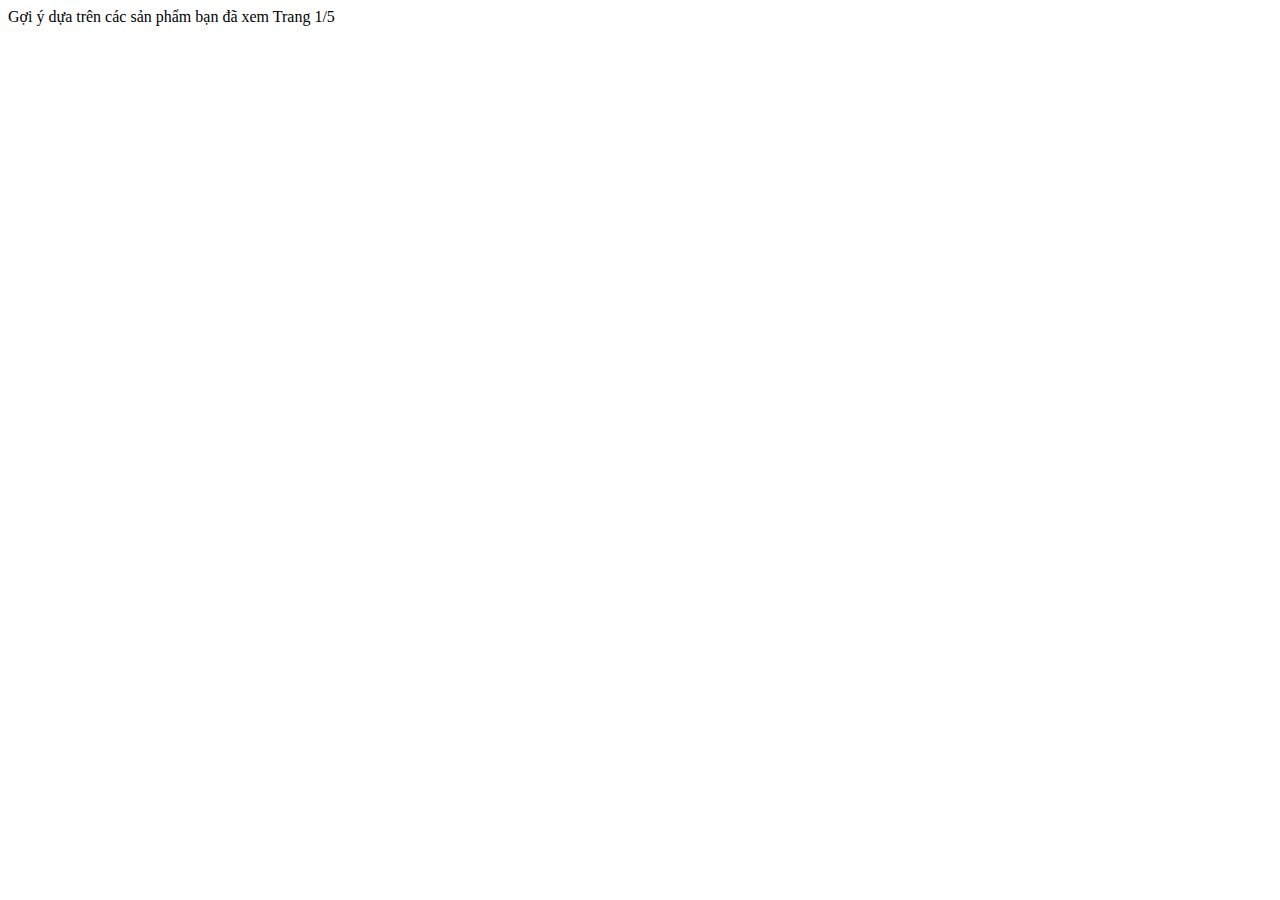
==== asset/js/recommend.html @ 8f731c29 "add code webservice" ====
<!DOCTYPE html>
<html lang="en">
<meta charset="UTF-8">
<title>Recommend item</title>
<link rel="stylesheet" type="text/css" href="asset/css/style-recommend.css" media="all">
<script src="asset/js/jquery.js"></script>
</head>
<body>
<div class="containerrc">
    <div class="sText">
        <span class="text1">Gợi ý dựa trên các sản phẩm bạn đã xem</span>
        <span class="text2">Trang 1/5</span>
    </div>
    <div class="slider_warraper">
        <ul style="width: 6060px; left: 0px" id="image_slider_2" class="image_slider">
            <!--<li>-->
                <!--<div class="sImage">-->
                    <!--<a href="https://plaza.muachung.vn/dien-thoai/d-6596/iphone-4s-8gb-black.html?_sc=mc&amp;_tp=re&amp;_zn=zone2&amp;ss=1&amp;recommendation&amp;utm_campaign=p2&amp;utm_medium=def" title="iPhone 4S 8GB Black"><img src="asset/image/iphone-6-64g-silver.jpg"></a>-->
                <!--</div>-->
                <!--<div class="textTitle">-->
                    <!--<a href="https://plaza.muachung.vn/dien-thoai/d-6596/iphone-4s-8gb-black.html?_sc=mc&amp;_tp=re&amp;_zn=zone2&amp;ss=1&amp;recommendation&amp;utm_campaign=p2&amp;utm_medium=def" title="iPhone 4S 8GB Black">iPhone 4S 8GB Black 1</a>-->
                <!--</div>-->
                <!--<div class="price">-->
                    <!--<span class="newPrice">3.999.000<span>đ</span></span><span class="oldPrice">4.999.000<span>đ</span></span>-->
                <!--</div>-->
            <!--</li>-->
            <!--<li>-->
                <!--<div class="sImage">-->
                    <!--<a href="https://plaza.muachung.vn/dien-thoai/d-6596/iphone-4s-8gb-black.html?_sc=mc&amp;_tp=re&amp;_zn=zone2&amp;ss=1&amp;recommendation&amp;utm_campaign=p2&amp;utm_medium=def" title="iPhone 4S 8GB Black"><img src="asset/image/iphone-6-64g-silver.jpg"></a>-->
                <!--</div>-->
                <!--<div class="textTitle">-->
                    <!--<a href="https://plaza.muachung.vn/dien-thoai/d-6596/iphone-4s-8gb-black.html?_sc=mc&amp;_tp=re&amp;_zn=zone2&amp;ss=1&amp;recommendation&amp;utm_campaign=p2&amp;utm_medium=def" title="iPhone 4S 8GB Black">iPhone 4S 8GB Black 2</a>-->
                <!--</div>-->
                <!--<div class="price">-->
                    <!--<span class="newPrice">3.999.000<span>đ</span></span><span class="oldPrice">4.999.000<span>đ</span></span>-->
                <!--</div>-->
            <!--</li>-->
            <!--<li>-->
                <!--<div class="sImage">-->
                    <!--<a href="https://plaza.muachung.vn/dien-thoai/d-6596/iphone-4s-8gb-black.html?_sc=mc&amp;_tp=re&amp;_zn=zone2&amp;ss=1&amp;recommendation&amp;utm_campaign=p2&amp;utm_medium=def" title="iPhone 4S 8GB Black"><img src="asset/image/iphone-6-64g-silver.jpg"></a>-->
                <!--</div>-->
                <!--<div class="textTitle">-->
                    <!--<a href="https://plaza.muachung.vn/dien-thoai/d-6596/iphone-4s-8gb-black.html?_sc=mc&amp;_tp=re&amp;_zn=zone2&amp;ss=1&amp;recommendation&amp;utm_campaign=p2&amp;utm_medium=def" title="iPhone 4S 8GB Black">iPhone 4S 8GB Black 3</a>-->
                <!--</div>-->
                <!--<div class="price">-->
                    <!--<span class="newPrice">3.999.000<span>đ</span></span><span class="oldPrice">4.999.000<span>đ</span></span>-->
                <!--</div>-->
            <!--</li>-->
            <!--<li>-->
                <!--<div class="sImage">-->
                    <!--<a href="https://plaza.muachung.vn/dien-thoai/d-6596/iphone-4s-8gb-black.html?_sc=mc&amp;_tp=re&amp;_zn=zone2&amp;ss=1&amp;recommendation&amp;utm_campaign=p2&amp;utm_medium=def" title="iPhone 4S 8GB Black"><img src="asset/image/iphone-6-64g-silver.jpg"></a>-->
                <!--</div>-->
                <!--<div class="textTitle">-->
                    <!--<a href="https://plaza.muachung.vn/dien-thoai/d-6596/iphone-4s-8gb-black.html?_sc=mc&amp;_tp=re&amp;_zn=zone2&amp;ss=1&amp;recommendation&amp;utm_campaign=p2&amp;utm_medium=def" title="iPhone 4S 8GB Black">iPhone 4S 8GB Black 4</a>-->
                <!--</div>-->
                <!--<div class="price">-->
                    <!--<span class="newPrice">3.999.000<span>đ</span></span><span class="oldPrice">4.999.000<span>đ</span></span>-->
                <!--</div>-->
            <!--</li>-->
            <!--<li>-->
                <!--<div class="sImage">-->
                    <!--<a href="https://plaza.muachung.vn/dien-thoai/d-6596/iphone-4s-8gb-black.html?_sc=mc&amp;_tp=re&amp;_zn=zone2&amp;ss=1&amp;recommendation&amp;utm_campaign=p2&amp;utm_medium=def" title="iPhone 4S 8GB Black"><img src="asset/image/iphone-6-64g-silver.jpg"></a>-->
                <!--</div>-->
                <!--<div class="textTitle">-->
                    <!--<a href="https://plaza.muachung.vn/dien-thoai/d-6596/iphone-4s-8gb-black.html?_sc=mc&amp;_tp=re&amp;_zn=zone2&amp;ss=1&amp;recommendation&amp;utm_campaign=p2&amp;utm_medium=def" title="iPhone 4S 8GB Black">iPhone 4S 8GB Black 5</a>-->
                <!--</div>-->
                <!--<div class="price">-->
                    <!--<span class="newPrice">3.999.000<span>đ</span></span><span class="oldPrice">4.999.000<span>đ</span></span>-->
                <!--</div>-->
            <!--</li>-->
            <!--<li>-->
                <!--<div class="sImage">-->
                    <!--<a href="https://plaza.muachung.vn/dien-thoai/d-6596/iphone-4s-8gb-black.html?_sc=mc&amp;_tp=re&amp;_zn=zone2&amp;ss=1&amp;recommendation&amp;utm_campaign=p2&amp;utm_medium=def" title="iPhone 4S 8GB Black"><img src="asset/image/iphone-6-64g-silver.jpg"></a>-->
                <!--</div>-->
                <!--<div class="textTitle">-->
                    <!--<a href="https://plaza.muachung.vn/dien-thoai/d-6596/iphone-4s-8gb-black.html?_sc=mc&amp;_tp=re&amp;_zn=zone2&amp;ss=1&amp;recommendation&amp;utm_campaign=p2&amp;utm_medium=def" title="iPhone 4S 8GB Black">iPhone 4S 8GB Black 6</a>-->
                <!--</div>-->
                <!--<div class="price">-->
                    <!--<span class="newPrice">3.999.000<span>đ</span></span><span class="oldPrice">4.999.000<span>đ</span></span>-->
                <!--</div>-->
            <!--</li>-->
            <!--<li>-->
                <!--<div class="sImage">-->
                    <!--<a href="https://plaza.muachung.vn/dien-thoai/d-6596/iphone-4s-8gb-black.html?_sc=mc&amp;_tp=re&amp;_zn=zone2&amp;ss=1&amp;recommendation&amp;utm_campaign=p2&amp;utm_medium=def" title="iPhone 4S 8GB Black"><img src="asset/image/iphone-6-64g-silver.jpg"></a>-->
                <!--</div>-->
                <!--<div class="textTitle">-->
                    <!--<a href="https://plaza.muachung.vn/dien-thoai/d-6596/iphone-4s-8gb-black.html?_sc=mc&amp;_tp=re&amp;_zn=zone2&amp;ss=1&amp;recommendation&amp;utm_campaign=p2&amp;utm_medium=def" title="iPhone 4S 8GB Black">iPhone 4S 8GB Black 7</a>-->
                <!--</div>-->
                <!--<div class="price">-->
                    <!--<span class="newPrice">3.999.000<span>đ</span></span><span class="oldPrice">4.999.000<span>đ</span></span>-->
                <!--</div>-->
            <!--</li>-->
            <!--<li>-->
                <!--<div class="sImage">-->
                    <!--<a href="https://plaza.muachung.vn/dien-thoai/d-6596/iphone-4s-8gb-black.html?_sc=mc&amp;_tp=re&amp;_zn=zone2&amp;ss=1&amp;recommendation&amp;utm_campaign=p2&amp;utm_medium=def" title="iPhone 4S 8GB Black"><img src="asset/image/iphone-6-64g-silver.jpg"></a>-->
                <!--</div>-->
                <!--<div class="textTitle">-->
                    <!--<a href="https://plaza.muachung.vn/dien-thoai/d-6596/iphone-4s-8gb-black.html?_sc=mc&amp;_tp=re&amp;_zn=zone2&amp;ss=1&amp;recommendation&amp;utm_campaign=p2&amp;utm_medium=def" title="iPhone 4S 8GB Black">iPhone 4S 8GB Black 8</a>-->
                <!--</div>-->
                <!--<div class="price">-->
                    <!--<span class="newPrice">3.999.000<span>đ</span></span><span class="oldPrice">4.999.000<span>đ</span></span>-->
                <!--</div>-->
            <!--</li>-->
            <!--<li>-->
                <!--<div class="sImage">-->
                    <!--<a href="https://plaza.muachung.vn/dien-thoai/d-6596/iphone-4s-8gb-black.html?_sc=mc&amp;_tp=re&amp;_zn=zone2&amp;ss=1&amp;recommendation&amp;utm_campaign=p2&amp;utm_medium=def" title="iPhone 4S 8GB Black"><img src="asset/image/iphone-6-64g-silver.jpg"></a>-->
                <!--</div>-->
                <!--<div class="textTitle">-->
                    <!--<a href="https://plaza.muachung.vn/dien-thoai/d-6596/iphone-4s-8gb-black.html?_sc=mc&amp;_tp=re&amp;_zn=zone2&amp;ss=1&amp;recommendation&amp;utm_campaign=p2&amp;utm_medium=def" title="iPhone 4S 8GB Black">iPhone 4S 8GB Black 9</a>-->
                <!--</div>-->
                <!--<div class="price">-->
                    <!--<span class="newPrice">3.999.000<span>đ</span></span><span class="oldPrice">4.999.000<span>đ</span></span>-->
                <!--</div>-->
            <!--</li>-->
            <!--<li>-->
                <!--<div class="sImage">-->
                    <!--<a href="https://plaza.muachung.vn/dien-thoai/d-6596/iphone-4s-8gb-black.html?_sc=mc&amp;_tp=re&amp;_zn=zone2&amp;ss=1&amp;recommendation&amp;utm_campaign=p2&amp;utm_medium=def" title="iPhone 4S 8GB Black"><img src="https://static10.zamba.vn/thumb_wl/150/i:plaza/product/product/-0-4228-96275/hop-dung-o-cung-hdd-box-2-5-orico-2588us3-hang-chinh-hang.jpg"></a>-->
                <!--</div>-->
                <!--<div class="textTitle">-->
                    <!--<a href="https://plaza.muachung.vn/dien-thoai/d-6596/iphone-4s-8gb-black.html?_sc=mc&amp;_tp=re&amp;_zn=zone2&amp;ss=1&amp;recommendation&amp;utm_campaign=p2&amp;utm_medium=def" title="iPhone 4S 8GB Black">iPhone 4S 8GB Black 10</a>-->
                <!--</div>-->
                <!--<div class="price">-->
                    <!--<span class="newPrice">3.999.000<span>đ</span></span><span class="oldPrice">4.999.000<span>đ</span></span>-->
                <!--</div>-->
            <!--</li>-->
        </ul>
    </div>
    <a id="prevrc_2" class="sButton prev" href="javascript:void(0)"></a>
    <a id="nextrc_2" class="sButton next" href="javascript:void(0)"></a>
    <script>

        $(document).ready(function(){
            var indexOfPage=1;
            $("#prevrc_2").click(function(){
                loadJson();
                var positionSlider = $("#image_slider_2").position().left;
                if (positionSlider != 0) {
                    $("#image_slider_2").animate({left: "+=1030px"}, 600);
                    indexOfPage--;
                    $(".text2").text("Trang " + indexOfPage + "/5");
                }
            });

            $("#nextrc_2").click(function(){
                var positionSlider = $("#image_slider_2").position().left;
                if (positionSlider == -1030*4) {
                    $("#image_slider_2").animate({left: "0px"}, 600);
                    indexOfPage=1;
                    $(".text2").text("Trang " + indexOfPage + "/5");
                }else {
                    $("#image_slider_2").animate({left: "-=1030px"}, 600);
                    indexOfPage++;
                    $(".text2").text("Trang " + indexOfPage + "/5");
                }
            });
        });



        function loadJson() {
            var xmlhttp = new XMLHttpRequest();
            xmlhttp.onreadystatechange = function() {
                if (xmlhttp.readyState == 4 && xmlhttp.status == 200) {
//                    var textResponse = '{"products":[{  "itemId": 6596,  "catId": 44,  "url": "https://plaza.muachung.vn/dien-thoai/d-6596/iphone-4s-8gb-black.html?_sc=mc&_tp=re&_zn=zone2&ss=1",  "title": "iPhone 4S 8GB Black",  "productName": "iPhone,Black",  "provinceId": [0],  "imgUrl": "https://static10.zamba.vn/thumb_wl/150/i:plaza/product/product/-0-iphone4-50879/iphone-4s-8gb-black.jpg",  "price": "4.999.000",  "discountPrice": "0",  "sellPrice": "3.999.000",  "orderNum": 65}, {  "itemId": 4229,  "catId": 5,  "url": "https://plaza.muachung.vn/phu-kien-cong-nghe/d-4229/hop-dung-o-cung-hdd-box-2-5-orico-2599us3-hang-chinh-hang.html?_sc=mc&_tp=re&_zn=zone2&ss=1",  "title": "Hộp đựng ổ cứng (HDD Box) 2.5\'\' Orico 2599US3 - Hàng chính hãng",  "productName": "Hộp đựng ổ cứng,ổ cứng HDD Box,Orico,Hàng chính hãng",  "provinceId": [22],  "imgUrl": "https://static10.zamba.vn/thumb_wl/150/i:plaza/product/product/-0-4229-78046/hop-dung-o-cung-hdd-box-2-5-orico-2599us3-hang-chinh-hang.jpg",  "price": "250.000",  "discountPrice": "50.400",  "sellPrice": "180.000",  "orderNum": 24}, {  "itemId": 2663,  "catId": 111,  "url": "https://plaza.muachung.vn/do-the-thao-mac-nha/d-2663/ao-the-thao-nu-women-s-ulight-training-original-a068.html?_sc=mc&_tp=re&_zn=zone2&ss=1",  "title": "Áo thể thao nữ Women s Ulight Training Original A068    ",  "productName": "Áo thể thao,thao,s,Original",  "provinceId": [0],  "imgUrl": "https://static5.zamba.vn/thumb_wl/150/i:nemo/2015/05/11/817563/1431314187219256342/ao-the-thao-nu-women-s-ulight-training-original-a068.png",  "price": "139.000",  "discountPrice": "0",  "sellPrice": "139.000",  "orderNum": 16}, {  "itemId": 4232,  "catId": 5,  "url": "https://plaza.muachung.vn/phu-kien-cong-nghe/d-4232/sac-du-phong-remax-colorfull-10-000mah.html?_sc=mc&_tp=re&_zn=zone2&ss=1",  "title": "Sạc dự phòng  Remax colorfull 10.000mAh",  "productName": "Sạc dự phòng,phòng Remax",  "provinceId": [22],  "imgUrl": "https://static10.zamba.vn/thumb_wl/150/i:plaza/product/product/-0-2-80859/sac-du-phong-remax-colorfull-10-000mah.png",  "price": "900.000",  "discountPrice": "100.000",  "sellPrice": "800.000",  "orderNum": 9}, {  "itemId": 4702,  "catId": 5,  "url": "https://plaza.muachung.vn/phu-kien-cong-nghe/d-4702/cu-sac-2-cong-1a-2-4a-chinh-hang-remax-hong-kong.html?_sc=mc&_tp=re&_zn=zone2&ss=1",  "title": "Củ sạc 2 cổng 1A - 2.4A chính hãng Remax Hồng Kông",  "productName": "Củ sạc 2 cổng,chính hãng Remax Hồng",  "provinceId": [22],  "imgUrl": "https://static10.zamba.vn/thumb_wl/150/i:plaza/product/product/-0-4702-37132/cu-sac-2-cong-1a-2-4a-chinh-hang-remax-hong-kong.jpg",  "price": "300.000",  "discountPrice": "0",  "sellPrice": "300.000",  "orderNum": 9}, {  "itemId": 4224,  "catId": 171,  "url": "https://plaza.muachung.vn/thuc-pham-va-dung-cu-an-uong/d-4224/ca-tap-uong-dr-brown-s-cho-tre-tu-6-9-thang-tuoi-170ml.html?_sc=mc&_tp=re&_zn=zone2&ss=1",  "title": "Ca tập uống Dr.Brown\'s cho trẻ từ 6 - 9 tháng tuổi 170ml",  "productName": "Ca tập uống,uống,từ,tuổi",  "provinceId": [22],  "imgUrl": "https://static10.zamba.vn/thumb_wl/150/i:plaza/product/product/-0-4711-85887/ca-tap-uong-dr-brown-s-cho-tre-tu-6-9-thang-tuoi-170ml.jpg",  "price": "265.000",  "discountPrice": "14.000",  "sellPrice": "251.000",  "orderNum": 8}, {  "itemId": 4228,  "catId": 5,  "url": "https://plaza.muachung.vn/phu-kien-cong-nghe/d-4228/hop-dung-o-cung-hdd-box-2-5-orico-2588us3-hang-chinh-hang.html?_sc=mc&_tp=re&_zn=zone2&ss=1",  "title": "Hộp đựng ổ cứng (HDD Box) 2.5\'\' Orico 2588US3 - Hàng chính hãng",  "productName": "Hộp đựng ổ cứng,ổ cứng HDD Box,Orico,Hàng chính hãng",  "provinceId": [22],  "imgUrl": "https://static10.zamba.vn/thumb_wl/150/i:plaza/product/product/-0-4228-96275/hop-dung-o-cung-hdd-box-2-5-orico-2588us3-hang-chinh-hang.jpg",  "price": "320.000",  "discountPrice": "63.450",  "sellPrice": "235.000",  "orderNum": 7}, {  "itemId": 5991,  "catId": 44,  "url": "https://plaza.muachung.vn/dien-thoai/d-5991/apple-iphone-6-plus-16gb-gold.html?_sc=mc&_tp=re&_zn=zone2&ss=1",  "title": "Apple iPhone 6 Plus 16GB Gold",  "productName": "Apple iPhone 6 Plus,Gold",  "provinceId": [22, 29],  "imgUrl": "https://static10.zamba.vn/thumb_wl/150/i:plaza/product/product/-0-dien-thoai-iphone-6-plus-16gb-gold-38691/apple-iphone-6-plus-16gb-gold.jpg",  "price": "18.999.000",  "discountPrice": "1.009.000",  "sellPrice": "16.690.000",  "orderNum": 6}, {  "itemId": 4231,  "catId": 5,  "url": "https://plaza.muachung.vn/phu-kien-cong-nghe/d-4231/thiet-bi-cam-o-cung-docking-orico-6619us3-chuan-usb-3-0-truyen-du-lieu-nhanh.html?_sc=mc&_tp=re&_zn=zone2&ss=1",  "title": "Thiết bị cắm ổ cứng (Docking) ORICO 6619US3 - Chuẩn USB 3.0, truyền dữ liệu nhanh",  "productName": "Thiết bị cắm,cắm ổ cứng Docking ORICO,Chuẩn USB,truyền dữ liệu,liệu nhanh",  "provinceId": [22],  "imgUrl": "https://static10.zamba.vn/thumb_wl/150/i:plaza/product/product/-0-1-28518/thiet-bi-cam-o-cung-docking-orico-6619us3-chuan-usb-3-0-truyen-du-lieu-nhanh.jpg",  "price": "620.000",  "discountPrice": "95.950",  "sellPrice": "505.000",  "orderNum": 5}, {  "itemId": 4240,  "catId": 93,  "url": "https://plaza.muachung.vn/sua-do-ngot/d-4240/sua-bot-celia-expert-2-400-gr-cho-tre-tu-6-12-thang-tuoi.html?_sc=mc&_tp=re&_zn=zone2&ss=1",  "title": "Sữa bột Celia® EXPERT 2 (400 gr) cho trẻ từ 6 - 12 tháng tuổi",  "productName": "Sữa bột,gr,từ,tuổi",  "provinceId": [22],  "imgUrl": "https://static10.zamba.vn/thumb_wl/150/i:plaza/product/product/-0-1-29892/sua-bot-celia-expert-2-400-gr-cho-tre-tu-6-12-thang-tuoi.jpg",  "price": "199.000",  "discountPrice": "0",  "sellPrice": "199.000",  "orderNum": 5}, {  "itemId": 6059,  "catId": 44,  "url": "https://plaza.muachung.vn/dien-thoai/d-6059/lumia-830-white.html?_sc=mc&_tp=re&_zn=zone2&ss=1",  "title": "Lumia 830 White",  "productName": "Lumia,White",  "provinceId": [22, 29],  "imgUrl": "https://static10.zamba.vn/thumb_wl/150/i:plaza/product/product/-0-cellulare-smartphone-nokia-lumia-830-bianco-tim-white-windows-phone-8-1-wi-93730/lumia-830-white.jpg",  "price": "7.999.000",  "discountPrice": "0",  "sellPrice": "7.999.000",  "orderNum": 5}, {  "itemId": 4234,  "catId": 5,  "url": "https://plaza.muachung.vn/phu-kien-cong-nghe/d-4234/cap-sac-remax-danh-cho-iphone-5-6-ipad.html?_sc=mc&_tp=re&_zn=zone2&ss=1",  "title": "Cáp sạc Remax dành cho iPhone 5/6/iPad",  "productName": "Cáp sạc Remax dành,iPhone",  "provinceId": [22],  "imgUrl": "https://static10.zamba.vn/thumb_wl/150/i:plaza/product/product/-0-4234-64518/cap-sac-remax-danh-cho-iphone-5-6-ipad.jpg",  "price": "200.000",  "discountPrice": "0",  "sellPrice": "200.000",  "orderNum": 4}, {  "itemId": 4244,  "catId": 93,  "url": "https://plaza.muachung.vn/sua-do-ngot/d-4244/bot-an-dam-tieu-hoa-celia-200gr.html?_sc=mc&_tp=re&_zn=zone2&ss=1",  "title": "Bột ăn dặm tiêu hóa Celia 200gr",  "productName": "Bột ăn dặm tiêu hóa Celia",  "provinceId": [22],  "imgUrl": "https://static10.zamba.vn/thumb_wl/150/i:plaza/product/product/-0-4244-62446/bot-an-dam-tieu-hoa-celia-200gr.jpg",  "price": "85.000",  "discountPrice": "0",  "sellPrice": "85.000",  "orderNum": 3}]}';

                    var lstJson = JSON.parse(xmlhttp.responseText);
                   showData(lstJson);
                }
            };
            xmlhttp.open("GET", "http://localhost:6677/json", true);
            xmlhttp.send();
        }

        function showData(lstJson) {
//            var textResponse = '{"products":[{  "itemId": 6596,  "catId": 44,  "url": "https://plaza.muachung.vn/dien-thoai/d-6596/iphone-4s-8gb-black.html?_sc=mc&_tp=re&_zn=zone2&ss=1",  "title": "iPhone 4S 8GB Black",  "productName": "iPhone,Black",  "provinceId": [0],  "imgUrl": "https://static10.zamba.vn/thumb_wl/150/i:plaza/product/product/-0-iphone4-50879/iphone-4s-8gb-black.jpg",  "price": "4.999.000",  "discountPrice": "0",  "sellPrice": "3.999.000",  "orderNum": 65}, {  "itemId": 4229,  "catId": 5,  "url": "https://plaza.muachung.vn/phu-kien-cong-nghe/d-4229/hop-dung-o-cung-hdd-box-2-5-orico-2599us3-hang-chinh-hang.html?_sc=mc&_tp=re&_zn=zone2&ss=1",  "title": "Hộp đựng ổ cứng (HDD Box) 2.5\'\' Orico 2599US3 - Hàng chính hãng",  "productName": "Hộp đựng ổ cứng,ổ cứng HDD Box,Orico,Hàng chính hãng",  "provinceId": [22],  "imgUrl": "https://static10.zamba.vn/thumb_wl/150/i:plaza/product/product/-0-4229-78046/hop-dung-o-cung-hdd-box-2-5-orico-2599us3-hang-chinh-hang.jpg",  "price": "250.000",  "discountPrice": "50.400",  "sellPrice": "180.000",  "orderNum": 24}, {  "itemId": 2663,  "catId": 111,  "url": "https://plaza.muachung.vn/do-the-thao-mac-nha/d-2663/ao-the-thao-nu-women-s-ulight-training-original-a068.html?_sc=mc&_tp=re&_zn=zone2&ss=1",  "title": "Áo thể thao nữ Women s Ulight Training Original A068    ",  "productName": "Áo thể thao,thao,s,Original",  "provinceId": [0],  "imgUrl": "https://static5.zamba.vn/thumb_wl/150/i:nemo/2015/05/11/817563/1431314187219256342/ao-the-thao-nu-women-s-ulight-training-original-a068.png",  "price": "139.000",  "discountPrice": "0",  "sellPrice": "139.000",  "orderNum": 16}, {  "itemId": 4232,  "catId": 5,  "url": "https://plaza.muachung.vn/phu-kien-cong-nghe/d-4232/sac-du-phong-remax-colorfull-10-000mah.html?_sc=mc&_tp=re&_zn=zone2&ss=1",  "title": "Sạc dự phòng  Remax colorfull 10.000mAh",  "productName": "Sạc dự phòng,phòng Remax",  "provinceId": [22],  "imgUrl": "https://static10.zamba.vn/thumb_wl/150/i:plaza/product/product/-0-2-80859/sac-du-phong-remax-colorfull-10-000mah.png",  "price": "900.000",  "discountPrice": "100.000",  "sellPrice": "800.000",  "orderNum": 9}, {  "itemId": 4702,  "catId": 5,  "url": "https://plaza.muachung.vn/phu-kien-cong-nghe/d-4702/cu-sac-2-cong-1a-2-4a-chinh-hang-remax-hong-kong.html?_sc=mc&_tp=re&_zn=zone2&ss=1",  "title": "Củ sạc 2 cổng 1A - 2.4A chính hãng Remax Hồng Kông",  "productName": "Củ sạc 2 cổng,chính hãng Remax Hồng",  "provinceId": [22],  "imgUrl": "https://static10.zamba.vn/thumb_wl/150/i:plaza/product/product/-0-4702-37132/cu-sac-2-cong-1a-2-4a-chinh-hang-remax-hong-kong.jpg",  "price": "300.000",  "discountPrice": "0",  "sellPrice": "300.000",  "orderNum": 9}, {  "itemId": 4224,  "catId": 171,  "url": "https://plaza.muachung.vn/thuc-pham-va-dung-cu-an-uong/d-4224/ca-tap-uong-dr-brown-s-cho-tre-tu-6-9-thang-tuoi-170ml.html?_sc=mc&_tp=re&_zn=zone2&ss=1",  "title": "Ca tập uống Dr.Brown\'s cho trẻ từ 6 - 9 tháng tuổi 170ml",  "productName": "Ca tập uống,uống,từ,tuổi",  "provinceId": [22],  "imgUrl": "https://static10.zamba.vn/thumb_wl/150/i:plaza/product/product/-0-4711-85887/ca-tap-uong-dr-brown-s-cho-tre-tu-6-9-thang-tuoi-170ml.jpg",  "price": "265.000",  "discountPrice": "14.000",  "sellPrice": "251.000",  "orderNum": 8}, {  "itemId": 4228,  "catId": 5,  "url": "https://plaza.muachung.vn/phu-kien-cong-nghe/d-4228/hop-dung-o-cung-hdd-box-2-5-orico-2588us3-hang-chinh-hang.html?_sc=mc&_tp=re&_zn=zone2&ss=1",  "title": "Hộp đựng ổ cứng (HDD Box) 2.5\'\' Orico 2588US3 - Hàng chính hãng",  "productName": "Hộp đựng ổ cứng,ổ cứng HDD Box,Orico,Hàng chính hãng",  "provinceId": [22],  "imgUrl": "https://static10.zamba.vn/thumb_wl/150/i:plaza/product/product/-0-4228-96275/hop-dung-o-cung-hdd-box-2-5-orico-2588us3-hang-chinh-hang.jpg",  "price": "320.000",  "discountPrice": "63.450",  "sellPrice": "235.000",  "orderNum": 7}, {  "itemId": 5991,  "catId": 44,  "url": "https://plaza.muachung.vn/dien-thoai/d-5991/apple-iphone-6-plus-16gb-gold.html?_sc=mc&_tp=re&_zn=zone2&ss=1",  "title": "Apple iPhone 6 Plus 16GB Gold",  "productName": "Apple iPhone 6 Plus,Gold",  "provinceId": [22, 29],  "imgUrl": "https://static10.zamba.vn/thumb_wl/150/i:plaza/product/product/-0-dien-thoai-iphone-6-plus-16gb-gold-38691/apple-iphone-6-plus-16gb-gold.jpg",  "price": "18.999.000",  "discountPrice": "1.009.000",  "sellPrice": "16.690.000",  "orderNum": 6}, {  "itemId": 4231,  "catId": 5,  "url": "https://plaza.muachung.vn/phu-kien-cong-nghe/d-4231/thiet-bi-cam-o-cung-docking-orico-6619us3-chuan-usb-3-0-truyen-du-lieu-nhanh.html?_sc=mc&_tp=re&_zn=zone2&ss=1",  "title": "Thiết bị cắm ổ cứng (Docking) ORICO 6619US3 - Chuẩn USB 3.0, truyền dữ liệu nhanh",  "productName": "Thiết bị cắm,cắm ổ cứng Docking ORICO,Chuẩn USB,truyền dữ liệu,liệu nhanh",  "provinceId": [22],  "imgUrl": "https://static10.zamba.vn/thumb_wl/150/i:plaza/product/product/-0-1-28518/thiet-bi-cam-o-cung-docking-orico-6619us3-chuan-usb-3-0-truyen-du-lieu-nhanh.jpg",  "price": "620.000",  "discountPrice": "95.950",  "sellPrice": "505.000",  "orderNum": 5}, {  "itemId": 4240,  "catId": 93,  "url": "https://plaza.muachung.vn/sua-do-ngot/d-4240/sua-bot-celia-expert-2-400-gr-cho-tre-tu-6-12-thang-tuoi.html?_sc=mc&_tp=re&_zn=zone2&ss=1",  "title": "Sữa bột Celia® EXPERT 2 (400 gr) cho trẻ từ 6 - 12 tháng tuổi",  "productName": "Sữa bột,gr,từ,tuổi",  "provinceId": [22],  "imgUrl": "https://static10.zamba.vn/thumb_wl/150/i:plaza/product/product/-0-1-29892/sua-bot-celia-expert-2-400-gr-cho-tre-tu-6-12-thang-tuoi.jpg",  "price": "199.000",  "discountPrice": "0",  "sellPrice": "199.000",  "orderNum": 5}, {  "itemId": 6059,  "catId": 44,  "url": "https://plaza.muachung.vn/dien-thoai/d-6059/lumia-830-white.html?_sc=mc&_tp=re&_zn=zone2&ss=1",  "title": "Lumia 830 White",  "productName": "Lumia,White",  "provinceId": [22, 29],  "imgUrl": "https://static10.zamba.vn/thumb_wl/150/i:plaza/product/product/-0-cellulare-smartphone-nokia-lumia-830-bianco-tim-white-windows-phone-8-1-wi-93730/lumia-830-white.jpg",  "price": "7.999.000",  "discountPrice": "0",  "sellPrice": "7.999.000",  "orderNum": 5}, {  "itemId": 4234,  "catId": 5,  "url": "https://plaza.muachung.vn/phu-kien-cong-nghe/d-4234/cap-sac-remax-danh-cho-iphone-5-6-ipad.html?_sc=mc&_tp=re&_zn=zone2&ss=1",  "title": "Cáp sạc Remax dành cho iPhone 5/6/iPad",  "productName": "Cáp sạc Remax dành,iPhone",  "provinceId": [22],  "imgUrl": "https://static10.zamba.vn/thumb_wl/150/i:plaza/product/product/-0-4234-64518/cap-sac-remax-danh-cho-iphone-5-6-ipad.jpg",  "price": "200.000",  "discountPrice": "0",  "sellPrice": "200.000",  "orderNum": 4}, {  "itemId": 4244,  "catId": 93,  "url": "https://plaza.muachung.vn/sua-do-ngot/d-4244/bot-an-dam-tieu-hoa-celia-200gr.html?_sc=mc&_tp=re&_zn=zone2&ss=1",  "title": "Bột ăn dặm tiêu hóa Celia 200gr",  "productName": "Bột ăn dặm tiêu hóa Celia",  "provinceId": [22],  "imgUrl": "https://static10.zamba.vn/thumb_wl/150/i:plaza/product/product/-0-4244-62446/bot-an-dam-tieu-hoa-celia-200gr.jpg",  "price": "85.000",  "discountPrice": "0",  "sellPrice": "85.000",  "orderNum": 3}]}';
//            var lstJson = JSON.parse(textResponse);
            for(var i = 1; i < lstJson.products.length; i++) {
                var text = '<li>' +
                '<div class="sImage">' +
                '<a href="' + lstJson.products[i].url + '" title="' + lstJson.products[i].title + '"><img src="' + lstJson.products[i].imgUrl + '"></a>' +
                '</div>' +
                '<div class="textTitle">' +
                '<a href="' + lstJson.products[i].url + '" title="' + lstJson.products[i].title + '">' +  lstJson.products[i].title + '</a>' +
                '</div>' +
                '<div class="price">' +
                '<span class="newPrice">' + lstJson.products[i].sellPrice + '<span>đ</span></span>' +
                '<span class="oldPrice">' + lstJson.products[i].price + '<span>đ</span></span>' +
                '</div>' +
                '</li>';
                $("#image_slider_2").append(text);
            }
        }

        loadJson();
    </script>
</div>
</body>
</html>
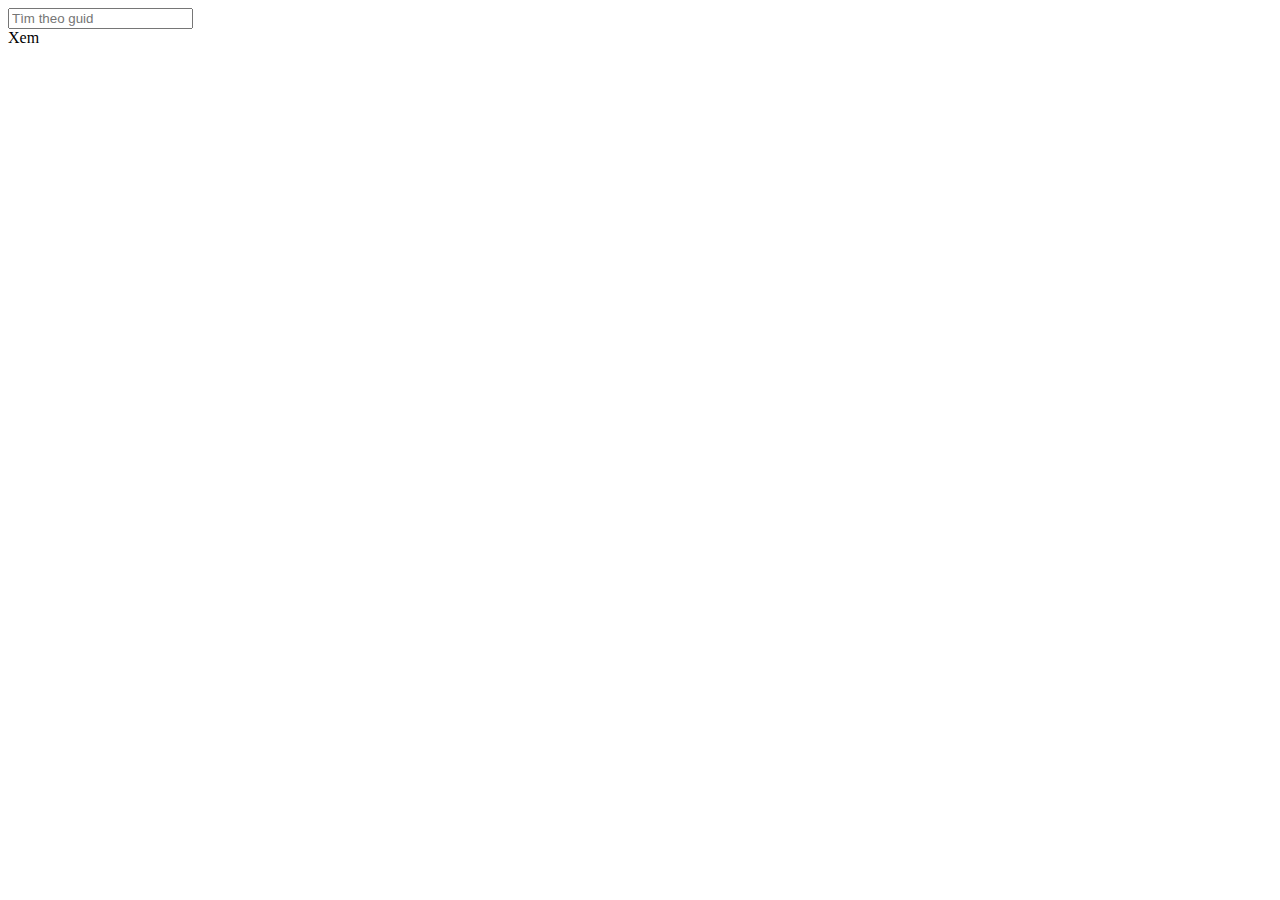
==== commit 4ef653d7: "code client query" ====
--- a/asset/js/recommend.html
+++ b/asset/js/recommend.html
@@ -6,133 +6,83 @@
 <script src="asset/js/jquery.js"></script>
 </head>
 <body>
-<div class="containerrc">
+<div class="container-table">
+    <div class="div-search">
+        <input id="search-top" placeholder="Tìm theo guid" type="text" /> <div class="button" id="search-btn">Xem</div>
+    </div>
+</div>
+<div class="container-table" id="div-history" style="display: none;">
+    <div><h1>Hồ sơ người dùng</h1></div>
+    <table class="table_style_01" style="width: 100%">
+        <tbody id="table-content">
+        <tr>
+            <th class="cent">Chủ đề</th>
+            <th class="cent">Từ khóa</th>
+            <th class="cent">Trọng số</th>
+        </tr>
+        </tbody>
+    </table>
+    <div style="margin-top: 5px;"></div>
+    <div class="button" id="suggest-btn">Xem gợi ý</div>
+</div>
+
+<div class="containerrc" id="box-suggest" style="display: none;">
     <div class="sText">
         <span class="text1">Gợi ý dựa trên các sản phẩm bạn đã xem</span>
         <span class="text2">Trang 1/5</span>
     </div>
     <div class="slider_warraper">
-        <ul style="width: 6060px; left: 0px" id="image_slider_2" class="image_slider">
-            <!--<li>-->
-                <!--<div class="sImage">-->
-                    <!--<a href="https://plaza.muachung.vn/dien-thoai/d-6596/iphone-4s-8gb-black.html?_sc=mc&amp;_tp=re&amp;_zn=zone2&amp;ss=1&amp;recommendation&amp;utm_campaign=p2&amp;utm_medium=def" title="iPhone 4S 8GB Black"><img src="asset/image/iphone-6-64g-silver.jpg"></a>-->
-                <!--</div>-->
-                <!--<div class="textTitle">-->
-                    <!--<a href="https://plaza.muachung.vn/dien-thoai/d-6596/iphone-4s-8gb-black.html?_sc=mc&amp;_tp=re&amp;_zn=zone2&amp;ss=1&amp;recommendation&amp;utm_campaign=p2&amp;utm_medium=def" title="iPhone 4S 8GB Black">iPhone 4S 8GB Black 1</a>-->
-                <!--</div>-->
-                <!--<div class="price">-->
-                    <!--<span class="newPrice">3.999.000<span>đ</span></span><span class="oldPrice">4.999.000<span>đ</span></span>-->
-                <!--</div>-->
-            <!--</li>-->
-            <!--<li>-->
-                <!--<div class="sImage">-->
-                    <!--<a href="https://plaza.muachung.vn/dien-thoai/d-6596/iphone-4s-8gb-black.html?_sc=mc&amp;_tp=re&amp;_zn=zone2&amp;ss=1&amp;recommendation&amp;utm_campaign=p2&amp;utm_medium=def" title="iPhone 4S 8GB Black"><img src="asset/image/iphone-6-64g-silver.jpg"></a>-->
-                <!--</div>-->
-                <!--<div class="textTitle">-->
-                    <!--<a href="https://plaza.muachung.vn/dien-thoai/d-6596/iphone-4s-8gb-black.html?_sc=mc&amp;_tp=re&amp;_zn=zone2&amp;ss=1&amp;recommendation&amp;utm_campaign=p2&amp;utm_medium=def" title="iPhone 4S 8GB Black">iPhone 4S 8GB Black 2</a>-->
-                <!--</div>-->
-                <!--<div class="price">-->
-                    <!--<span class="newPrice">3.999.000<span>đ</span></span><span class="oldPrice">4.999.000<span>đ</span></span>-->
-                <!--</div>-->
-            <!--</li>-->
-            <!--<li>-->
-                <!--<div class="sImage">-->
-                    <!--<a href="https://plaza.muachung.vn/dien-thoai/d-6596/iphone-4s-8gb-black.html?_sc=mc&amp;_tp=re&amp;_zn=zone2&amp;ss=1&amp;recommendation&amp;utm_campaign=p2&amp;utm_medium=def" title="iPhone 4S 8GB Black"><img src="asset/image/iphone-6-64g-silver.jpg"></a>-->
-                <!--</div>-->
-                <!--<div class="textTitle">-->
-                    <!--<a href="https://plaza.muachung.vn/dien-thoai/d-6596/iphone-4s-8gb-black.html?_sc=mc&amp;_tp=re&amp;_zn=zone2&amp;ss=1&amp;recommendation&amp;utm_campaign=p2&amp;utm_medium=def" title="iPhone 4S 8GB Black">iPhone 4S 8GB Black 3</a>-->
-                <!--</div>-->
-                <!--<div class="price">-->
-                    <!--<span class="newPrice">3.999.000<span>đ</span></span><span class="oldPrice">4.999.000<span>đ</span></span>-->
-                <!--</div>-->
-            <!--</li>-->
-            <!--<li>-->
-                <!--<div class="sImage">-->
-                    <!--<a href="https://plaza.muachung.vn/dien-thoai/d-6596/iphone-4s-8gb-black.html?_sc=mc&amp;_tp=re&amp;_zn=zone2&amp;ss=1&amp;recommendation&amp;utm_campaign=p2&amp;utm_medium=def" title="iPhone 4S 8GB Black"><img src="asset/image/iphone-6-64g-silver.jpg"></a>-->
-                <!--</div>-->
-                <!--<div class="textTitle">-->
-                    <!--<a href="https://plaza.muachung.vn/dien-thoai/d-6596/iphone-4s-8gb-black.html?_sc=mc&amp;_tp=re&amp;_zn=zone2&amp;ss=1&amp;recommendation&amp;utm_campaign=p2&amp;utm_medium=def" title="iPhone 4S 8GB Black">iPhone 4S 8GB Black 4</a>-->
-                <!--</div>-->
-                <!--<div class="price">-->
-                    <!--<span class="newPrice">3.999.000<span>đ</span></span><span class="oldPrice">4.999.000<span>đ</span></span>-->
-                <!--</div>-->
-            <!--</li>-->
-            <!--<li>-->
-                <!--<div class="sImage">-->
-                    <!--<a href="https://plaza.muachung.vn/dien-thoai/d-6596/iphone-4s-8gb-black.html?_sc=mc&amp;_tp=re&amp;_zn=zone2&amp;ss=1&amp;recommendation&amp;utm_campaign=p2&amp;utm_medium=def" title="iPhone 4S 8GB Black"><img src="asset/image/iphone-6-64g-silver.jpg"></a>-->
-                <!--</div>-->
-                <!--<div class="textTitle">-->
-                    <!--<a href="https://plaza.muachung.vn/dien-thoai/d-6596/iphone-4s-8gb-black.html?_sc=mc&amp;_tp=re&amp;_zn=zone2&amp;ss=1&amp;recommendation&amp;utm_campaign=p2&amp;utm_medium=def" title="iPhone 4S 8GB Black">iPhone 4S 8GB Black 5</a>-->
-                <!--</div>-->
-                <!--<div class="price">-->
-                    <!--<span class="newPrice">3.999.000<span>đ</span></span><span class="oldPrice">4.999.000<span>đ</span></span>-->
-                <!--</div>-->
-            <!--</li>-->
-            <!--<li>-->
-                <!--<div class="sImage">-->
-                    <!--<a href="https://plaza.muachung.vn/dien-thoai/d-6596/iphone-4s-8gb-black.html?_sc=mc&amp;_tp=re&amp;_zn=zone2&amp;ss=1&amp;recommendation&amp;utm_campaign=p2&amp;utm_medium=def" title="iPhone 4S 8GB Black"><img src="asset/image/iphone-6-64g-silver.jpg"></a>-->
-                <!--</div>-->
-                <!--<div class="textTitle">-->
-                    <!--<a href="https://plaza.muachung.vn/dien-thoai/d-6596/iphone-4s-8gb-black.html?_sc=mc&amp;_tp=re&amp;_zn=zone2&amp;ss=1&amp;recommendation&amp;utm_campaign=p2&amp;utm_medium=def" title="iPhone 4S 8GB Black">iPhone 4S 8GB Black 6</a>-->
-                <!--</div>-->
-                <!--<div class="price">-->
-                    <!--<span class="newPrice">3.999.000<span>đ</span></span><span class="oldPrice">4.999.000<span>đ</span></span>-->
-                <!--</div>-->
-            <!--</li>-->
-            <!--<li>-->
-                <!--<div class="sImage">-->
-                    <!--<a href="https://plaza.muachung.vn/dien-thoai/d-6596/iphone-4s-8gb-black.html?_sc=mc&amp;_tp=re&amp;_zn=zone2&amp;ss=1&amp;recommendation&amp;utm_campaign=p2&amp;utm_medium=def" title="iPhone 4S 8GB Black"><img src="asset/image/iphone-6-64g-silver.jpg"></a>-->
-                <!--</div>-->
-                <!--<div class="textTitle">-->
-                    <!--<a href="https://plaza.muachung.vn/dien-thoai/d-6596/iphone-4s-8gb-black.html?_sc=mc&amp;_tp=re&amp;_zn=zone2&amp;ss=1&amp;recommendation&amp;utm_campaign=p2&amp;utm_medium=def" title="iPhone 4S 8GB Black">iPhone 4S 8GB Black 7</a>-->
-                <!--</div>-->
-                <!--<div class="price">-->
-                    <!--<span class="newPrice">3.999.000<span>đ</span></span><span class="oldPrice">4.999.000<span>đ</span></span>-->
-                <!--</div>-->
-            <!--</li>-->
-            <!--<li>-->
-                <!--<div class="sImage">-->
-                    <!--<a href="https://plaza.muachung.vn/dien-thoai/d-6596/iphone-4s-8gb-black.html?_sc=mc&amp;_tp=re&amp;_zn=zone2&amp;ss=1&amp;recommendation&amp;utm_campaign=p2&amp;utm_medium=def" title="iPhone 4S 8GB Black"><img src="asset/image/iphone-6-64g-silver.jpg"></a>-->
-                <!--</div>-->
-                <!--<div class="textTitle">-->
-                    <!--<a href="https://plaza.muachung.vn/dien-thoai/d-6596/iphone-4s-8gb-black.html?_sc=mc&amp;_tp=re&amp;_zn=zone2&amp;ss=1&amp;recommendation&amp;utm_campaign=p2&amp;utm_medium=def" title="iPhone 4S 8GB Black">iPhone 4S 8GB Black 8</a>-->
-                <!--</div>-->
-                <!--<div class="price">-->
-                    <!--<span class="newPrice">3.999.000<span>đ</span></span><span class="oldPrice">4.999.000<span>đ</span></span>-->
-                <!--</div>-->
-            <!--</li>-->
-            <!--<li>-->
-                <!--<div class="sImage">-->
-                    <!--<a href="https://plaza.muachung.vn/dien-thoai/d-6596/iphone-4s-8gb-black.html?_sc=mc&amp;_tp=re&amp;_zn=zone2&amp;ss=1&amp;recommendation&amp;utm_campaign=p2&amp;utm_medium=def" title="iPhone 4S 8GB Black"><img src="asset/image/iphone-6-64g-silver.jpg"></a>-->
-                <!--</div>-->
-                <!--<div class="textTitle">-->
-                    <!--<a href="https://plaza.muachung.vn/dien-thoai/d-6596/iphone-4s-8gb-black.html?_sc=mc&amp;_tp=re&amp;_zn=zone2&amp;ss=1&amp;recommendation&amp;utm_campaign=p2&amp;utm_medium=def" title="iPhone 4S 8GB Black">iPhone 4S 8GB Black 9</a>-->
-                <!--</div>-->
-                <!--<div class="price">-->
-                    <!--<span class="newPrice">3.999.000<span>đ</span></span><span class="oldPrice">4.999.000<span>đ</span></span>-->
-                <!--</div>-->
-            <!--</li>-->
-            <!--<li>-->
-                <!--<div class="sImage">-->
-                    <!--<a href="https://plaza.muachung.vn/dien-thoai/d-6596/iphone-4s-8gb-black.html?_sc=mc&amp;_tp=re&amp;_zn=zone2&amp;ss=1&amp;recommendation&amp;utm_campaign=p2&amp;utm_medium=def" title="iPhone 4S 8GB Black"><img src="https://static10.zamba.vn/thumb_wl/150/i:plaza/product/product/-0-4228-96275/hop-dung-o-cung-hdd-box-2-5-orico-2588us3-hang-chinh-hang.jpg"></a>-->
-                <!--</div>-->
-                <!--<div class="textTitle">-->
-                    <!--<a href="https://plaza.muachung.vn/dien-thoai/d-6596/iphone-4s-8gb-black.html?_sc=mc&amp;_tp=re&amp;_zn=zone2&amp;ss=1&amp;recommendation&amp;utm_campaign=p2&amp;utm_medium=def" title="iPhone 4S 8GB Black">iPhone 4S 8GB Black 10</a>-->
-                <!--</div>-->
-                <!--<div class="price">-->
-                    <!--<span class="newPrice">3.999.000<span>đ</span></span><span class="oldPrice">4.999.000<span>đ</span></span>-->
-                <!--</div>-->
-            <!--</li>-->
-        </ul>
+        <ul style="width: 6060px; left: 0px" id="image_slider_2" class="image_slider"></ul>
     </div>
     <a id="prevrc_2" class="sButton prev" href="javascript:void(0)"></a>
     <a id="nextrc_2" class="sButton next" href="javascript:void(0)"></a>
     <script>
+        var guid = "";
+
+        function mappingCategory(catId) {
+            switch(Number(catId)) {
+                case 1:
+                    return "Ẩm thực & Nhà hàng";
+                    break;
+                case 2:
+                    return "Thời trang Nữ";
+                    break;
+                case 3:
+                    return "Spa & Làm đẹp";
+                    break;
+                case 4:
+                    return "Mẹ & Bé";
+                    break;
+                case 5:
+                    return "null";
+                    break;
+                case 6:
+                    return "Thực phẩm";
+                    break;
+                case 7:
+                    return "Phụ kiện & Mỹ phẩm";
+                    break;
+                case 8:
+                    return "Thời trang Nam";
+                    break;
+                case 9:
+                    return "Điện tử & Công nghệ";
+                    break;
+                case 10:
+                    return "Nhà bếp";
+                    break;
+                case 11:
+                    return "Đào tạo & Giải trí";
+                    break;
+                case 12:
+                    return "Gia dụng - Nội thất";
+                    break;
+            }
+        }
 
         $(document).ready(function(){
             var indexOfPage=1;
             $("#prevrc_2").click(function(){
-                loadJson();
                 var positionSlider = $("#image_slider_2").position().left;
                 if (positionSlider != 0) {
                     $("#image_slider_2").animate({left: "+=1030px"}, 600);
@@ -153,45 +103,102 @@
                     $(".text2").text("Trang " + indexOfPage + "/5");
                 }
             });
+
+            $('#suggest-btn').click(function(){
+                loadJsonSuggest(guid);
+                $('#box-suggest').css('display','block');
+            });
+
+            $('#search-btn').click(function(){
+                $('#div-history').css('display','none');
+                $('#box-suggest').css('display','none');
+                guid = $('#search-top').val();
+                loadJsonHistory(guid);
+                $('#div-history').css('display','block');
+            });
         });
 
-
-
-        function loadJson() {
+        function loadJsonSuggest(guid) {
+            var link = "http://localhost:6677/json/?guid=" + guid;
             var xmlhttp = new XMLHttpRequest();
             xmlhttp.onreadystatechange = function() {
                 if (xmlhttp.readyState == 4 && xmlhttp.status == 200) {
-//                    var textResponse = '{"products":[{  "itemId": 6596,  "catId": 44,  "url": "https://plaza.muachung.vn/dien-thoai/d-6596/iphone-4s-8gb-black.html?_sc=mc&_tp=re&_zn=zone2&ss=1",  "title": "iPhone 4S 8GB Black",  "productName": "iPhone,Black",  "provinceId": [0],  "imgUrl": "https://static10.zamba.vn/thumb_wl/150/i:plaza/product/product/-0-iphone4-50879/iphone-4s-8gb-black.jpg",  "price": "4.999.000",  "discountPrice": "0",  "sellPrice": "3.999.000",  "orderNum": 65}, {  "itemId": 4229,  "catId": 5,  "url": "https://plaza.muachung.vn/phu-kien-cong-nghe/d-4229/hop-dung-o-cung-hdd-box-2-5-orico-2599us3-hang-chinh-hang.html?_sc=mc&_tp=re&_zn=zone2&ss=1",  "title": "Hộp đựng ổ cứng (HDD Box) 2.5\'\' Orico 2599US3 - Hàng chính hãng",  "productName": "Hộp đựng ổ cứng,ổ cứng HDD Box,Orico,Hàng chính hãng",  "provinceId": [22],  "imgUrl": "https://static10.zamba.vn/thumb_wl/150/i:plaza/product/product/-0-4229-78046/hop-dung-o-cung-hdd-box-2-5-orico-2599us3-hang-chinh-hang.jpg",  "price": "250.000",  "discountPrice": "50.400",  "sellPrice": "180.000",  "orderNum": 24}, {  "itemId": 2663,  "catId": 111,  "url": "https://plaza.muachung.vn/do-the-thao-mac-nha/d-2663/ao-the-thao-nu-women-s-ulight-training-original-a068.html?_sc=mc&_tp=re&_zn=zone2&ss=1",  "title": "Áo thể thao nữ Women s Ulight Training Original A068    ",  "productName": "Áo thể thao,thao,s,Original",  "provinceId": [0],  "imgUrl": "https://static5.zamba.vn/thumb_wl/150/i:nemo/2015/05/11/817563/1431314187219256342/ao-the-thao-nu-women-s-ulight-training-original-a068.png",  "price": "139.000",  "discountPrice": "0",  "sellPrice": "139.000",  "orderNum": 16}, {  "itemId": 4232,  "catId": 5,  "url": "https://plaza.muachung.vn/phu-kien-cong-nghe/d-4232/sac-du-phong-remax-colorfull-10-000mah.html?_sc=mc&_tp=re&_zn=zone2&ss=1",  "title": "Sạc dự phòng  Remax colorfull 10.000mAh",  "productName": "Sạc dự phòng,phòng Remax",  "provinceId": [22],  "imgUrl": "https://static10.zamba.vn/thumb_wl/150/i:plaza/product/product/-0-2-80859/sac-du-phong-remax-colorfull-10-000mah.png",  "price": "900.000",  "discountPrice": "100.000",  "sellPrice": "800.000",  "orderNum": 9}, {  "itemId": 4702,  "catId": 5,  "url": "https://plaza.muachung.vn/phu-kien-cong-nghe/d-4702/cu-sac-2-cong-1a-2-4a-chinh-hang-remax-hong-kong.html?_sc=mc&_tp=re&_zn=zone2&ss=1",  "title": "Củ sạc 2 cổng 1A - 2.4A chính hãng Remax Hồng Kông",  "productName": "Củ sạc 2 cổng,chính hãng Remax Hồng",  "provinceId": [22],  "imgUrl": "https://static10.zamba.vn/thumb_wl/150/i:plaza/product/product/-0-4702-37132/cu-sac-2-cong-1a-2-4a-chinh-hang-remax-hong-kong.jpg",  "price": "300.000",  "discountPrice": "0",  "sellPrice": "300.000",  "orderNum": 9}, {  "itemId": 4224,  "catId": 171,  "url": "https://plaza.muachung.vn/thuc-pham-va-dung-cu-an-uong/d-4224/ca-tap-uong-dr-brown-s-cho-tre-tu-6-9-thang-tuoi-170ml.html?_sc=mc&_tp=re&_zn=zone2&ss=1",  "title": "Ca tập uống Dr.Brown\'s cho trẻ từ 6 - 9 tháng tuổi 170ml",  "productName": "Ca tập uống,uống,từ,tuổi",  "provinceId": [22],  "imgUrl": "https://static10.zamba.vn/thumb_wl/150/i:plaza/product/product/-0-4711-85887/ca-tap-uong-dr-brown-s-cho-tre-tu-6-9-thang-tuoi-170ml.jpg",  "price": "265.000",  "discountPrice": "14.000",  "sellPrice": "251.000",  "orderNum": 8}, {  "itemId": 4228,  "catId": 5,  "url": "https://plaza.muachung.vn/phu-kien-cong-nghe/d-4228/hop-dung-o-cung-hdd-box-2-5-orico-2588us3-hang-chinh-hang.html?_sc=mc&_tp=re&_zn=zone2&ss=1",  "title": "Hộp đựng ổ cứng (HDD Box) 2.5\'\' Orico 2588US3 - Hàng chính hãng",  "productName": "Hộp đựng ổ cứng,ổ cứng HDD Box,Orico,Hàng chính hãng",  "provinceId": [22],  "imgUrl": "https://static10.zamba.vn/thumb_wl/150/i:plaza/product/product/-0-4228-96275/hop-dung-o-cung-hdd-box-2-5-orico-2588us3-hang-chinh-hang.jpg",  "price": "320.000",  "discountPrice": "63.450",  "sellPrice": "235.000",  "orderNum": 7}, {  "itemId": 5991,  "catId": 44,  "url": "https://plaza.muachung.vn/dien-thoai/d-5991/apple-iphone-6-plus-16gb-gold.html?_sc=mc&_tp=re&_zn=zone2&ss=1",  "title": "Apple iPhone 6 Plus 16GB Gold",  "productName": "Apple iPhone 6 Plus,Gold",  "provinceId": [22, 29],  "imgUrl": "https://static10.zamba.vn/thumb_wl/150/i:plaza/product/product/-0-dien-thoai-iphone-6-plus-16gb-gold-38691/apple-iphone-6-plus-16gb-gold.jpg",  "price": "18.999.000",  "discountPrice": "1.009.000",  "sellPrice": "16.690.000",  "orderNum": 6}, {  "itemId": 4231,  "catId": 5,  "url": "https://plaza.muachung.vn/phu-kien-cong-nghe/d-4231/thiet-bi-cam-o-cung-docking-orico-6619us3-chuan-usb-3-0-truyen-du-lieu-nhanh.html?_sc=mc&_tp=re&_zn=zone2&ss=1",  "title": "Thiết bị cắm ổ cứng (Docking) ORICO 6619US3 - Chuẩn USB 3.0, truyền dữ liệu nhanh",  "productName": "Thiết bị cắm,cắm ổ cứng Docking ORICO,Chuẩn USB,truyền dữ liệu,liệu nhanh",  "provinceId": [22],  "imgUrl": "https://static10.zamba.vn/thumb_wl/150/i:plaza/product/product/-0-1-28518/thiet-bi-cam-o-cung-docking-orico-6619us3-chuan-usb-3-0-truyen-du-lieu-nhanh.jpg",  "price": "620.000",  "discountPrice": "95.950",  "sellPrice": "505.000",  "orderNum": 5}, {  "itemId": 4240,  "catId": 93,  "url": "https://plaza.muachung.vn/sua-do-ngot/d-4240/sua-bot-celia-expert-2-400-gr-cho-tre-tu-6-12-thang-tuoi.html?_sc=mc&_tp=re&_zn=zone2&ss=1",  "title": "Sữa bột Celia® EXPERT 2 (400 gr) cho trẻ từ 6 - 12 tháng tuổi",  "productName": "Sữa bột,gr,từ,tuổi",  "provinceId": [22],  "imgUrl": "https://static10.zamba.vn/thumb_wl/150/i:plaza/product/product/-0-1-29892/sua-bot-celia-expert-2-400-gr-cho-tre-tu-6-12-thang-tuoi.jpg",  "price": "199.000",  "discountPrice": "0",  "sellPrice": "199.000",  "orderNum": 5}, {  "itemId": 6059,  "catId": 44,  "url": "https://plaza.muachung.vn/dien-thoai/d-6059/lumia-830-white.html?_sc=mc&_tp=re&_zn=zone2&ss=1",  "title": "Lumia 830 White",  "productName": "Lumia,White",  "provinceId": [22, 29],  "imgUrl": "https://static10.zamba.vn/thumb_wl/150/i:plaza/product/product/-0-cellulare-smartphone-nokia-lumia-830-bianco-tim-white-windows-phone-8-1-wi-93730/lumia-830-white.jpg",  "price": "7.999.000",  "discountPrice": "0",  "sellPrice": "7.999.000",  "orderNum": 5}, {  "itemId": 4234,  "catId": 5,  "url": "https://plaza.muachung.vn/phu-kien-cong-nghe/d-4234/cap-sac-remax-danh-cho-iphone-5-6-ipad.html?_sc=mc&_tp=re&_zn=zone2&ss=1",  "title": "Cáp sạc Remax dành cho iPhone 5/6/iPad",  "productName": "Cáp sạc Remax dành,iPhone",  "provinceId": [22],  "imgUrl": "https://static10.zamba.vn/thumb_wl/150/i:plaza/product/product/-0-4234-64518/cap-sac-remax-danh-cho-iphone-5-6-ipad.jpg",  "price": "200.000",  "discountPrice": "0",  "sellPrice": "200.000",  "orderNum": 4}, {  "itemId": 4244,  "catId": 93,  "url": "https://plaza.muachung.vn/sua-do-ngot/d-4244/bot-an-dam-tieu-hoa-celia-200gr.html?_sc=mc&_tp=re&_zn=zone2&ss=1",  "title": "Bột ăn dặm tiêu hóa Celia 200gr",  "productName": "Bột ăn dặm tiêu hóa Celia",  "provinceId": [22],  "imgUrl": "https://static10.zamba.vn/thumb_wl/150/i:plaza/product/product/-0-4244-62446/bot-an-dam-tieu-hoa-celia-200gr.jpg",  "price": "85.000",  "discountPrice": "0",  "sellPrice": "85.000",  "orderNum": 3}]}';
-
                     var lstJson = JSON.parse(xmlhttp.responseText);
-                   showData(lstJson);
+                    showData(lstJson);
                 }
             };
-            xmlhttp.open("GET", "http://localhost:6677/json", true);
+            xmlhttp.open("GET", link, true);
             xmlhttp.send();
         }
 
         function showData(lstJson) {
-//            var textResponse = '{"products":[{  "itemId": 6596,  "catId": 44,  "url": "https://plaza.muachung.vn/dien-thoai/d-6596/iphone-4s-8gb-black.html?_sc=mc&_tp=re&_zn=zone2&ss=1",  "title": "iPhone 4S 8GB Black",  "productName": "iPhone,Black",  "provinceId": [0],  "imgUrl": "https://static10.zamba.vn/thumb_wl/150/i:plaza/product/product/-0-iphone4-50879/iphone-4s-8gb-black.jpg",  "price": "4.999.000",  "discountPrice": "0",  "sellPrice": "3.999.000",  "orderNum": 65}, {  "itemId": 4229,  "catId": 5,  "url": "https://plaza.muachung.vn/phu-kien-cong-nghe/d-4229/hop-dung-o-cung-hdd-box-2-5-orico-2599us3-hang-chinh-hang.html?_sc=mc&_tp=re&_zn=zone2&ss=1",  "title": "Hộp đựng ổ cứng (HDD Box) 2.5\'\' Orico 2599US3 - Hàng chính hãng",  "productName": "Hộp đựng ổ cứng,ổ cứng HDD Box,Orico,Hàng chính hãng",  "provinceId": [22],  "imgUrl": "https://static10.zamba.vn/thumb_wl/150/i:plaza/product/product/-0-4229-78046/hop-dung-o-cung-hdd-box-2-5-orico-2599us3-hang-chinh-hang.jpg",  "price": "250.000",  "discountPrice": "50.400",  "sellPrice": "180.000",  "orderNum": 24}, {  "itemId": 2663,  "catId": 111,  "url": "https://plaza.muachung.vn/do-the-thao-mac-nha/d-2663/ao-the-thao-nu-women-s-ulight-training-original-a068.html?_sc=mc&_tp=re&_zn=zone2&ss=1",  "title": "Áo thể thao nữ Women s Ulight Training Original A068    ",  "productName": "Áo thể thao,thao,s,Original",  "provinceId": [0],  "imgUrl": "https://static5.zamba.vn/thumb_wl/150/i:nemo/2015/05/11/817563/1431314187219256342/ao-the-thao-nu-women-s-ulight-training-original-a068.png",  "price": "139.000",  "discountPrice": "0",  "sellPrice": "139.000",  "orderNum": 16}, {  "itemId": 4232,  "catId": 5,  "url": "https://plaza.muachung.vn/phu-kien-cong-nghe/d-4232/sac-du-phong-remax-colorfull-10-000mah.html?_sc=mc&_tp=re&_zn=zone2&ss=1",  "title": "Sạc dự phòng  Remax colorfull 10.000mAh",  "productName": "Sạc dự phòng,phòng Remax",  "provinceId": [22],  "imgUrl": "https://static10.zamba.vn/thumb_wl/150/i:plaza/product/product/-0-2-80859/sac-du-phong-remax-colorfull-10-000mah.png",  "price": "900.000",  "discountPrice": "100.000",  "sellPrice": "800.000",  "orderNum": 9}, {  "itemId": 4702,  "catId": 5,  "url": "https://plaza.muachung.vn/phu-kien-cong-nghe/d-4702/cu-sac-2-cong-1a-2-4a-chinh-hang-remax-hong-kong.html?_sc=mc&_tp=re&_zn=zone2&ss=1",  "title": "Củ sạc 2 cổng 1A - 2.4A chính hãng Remax Hồng Kông",  "productName": "Củ sạc 2 cổng,chính hãng Remax Hồng",  "provinceId": [22],  "imgUrl": "https://static10.zamba.vn/thumb_wl/150/i:plaza/product/product/-0-4702-37132/cu-sac-2-cong-1a-2-4a-chinh-hang-remax-hong-kong.jpg",  "price": "300.000",  "discountPrice": "0",  "sellPrice": "300.000",  "orderNum": 9}, {  "itemId": 4224,  "catId": 171,  "url": "https://plaza.muachung.vn/thuc-pham-va-dung-cu-an-uong/d-4224/ca-tap-uong-dr-brown-s-cho-tre-tu-6-9-thang-tuoi-170ml.html?_sc=mc&_tp=re&_zn=zone2&ss=1",  "title": "Ca tập uống Dr.Brown\'s cho trẻ từ 6 - 9 tháng tuổi 170ml",  "productName": "Ca tập uống,uống,từ,tuổi",  "provinceId": [22],  "imgUrl": "https://static10.zamba.vn/thumb_wl/150/i:plaza/product/product/-0-4711-85887/ca-tap-uong-dr-brown-s-cho-tre-tu-6-9-thang-tuoi-170ml.jpg",  "price": "265.000",  "discountPrice": "14.000",  "sellPrice": "251.000",  "orderNum": 8}, {  "itemId": 4228,  "catId": 5,  "url": "https://plaza.muachung.vn/phu-kien-cong-nghe/d-4228/hop-dung-o-cung-hdd-box-2-5-orico-2588us3-hang-chinh-hang.html?_sc=mc&_tp=re&_zn=zone2&ss=1",  "title": "Hộp đựng ổ cứng (HDD Box) 2.5\'\' Orico 2588US3 - Hàng chính hãng",  "productName": "Hộp đựng ổ cứng,ổ cứng HDD Box,Orico,Hàng chính hãng",  "provinceId": [22],  "imgUrl": "https://static10.zamba.vn/thumb_wl/150/i:plaza/product/product/-0-4228-96275/hop-dung-o-cung-hdd-box-2-5-orico-2588us3-hang-chinh-hang.jpg",  "price": "320.000",  "discountPrice": "63.450",  "sellPrice": "235.000",  "orderNum": 7}, {  "itemId": 5991,  "catId": 44,  "url": "https://plaza.muachung.vn/dien-thoai/d-5991/apple-iphone-6-plus-16gb-gold.html?_sc=mc&_tp=re&_zn=zone2&ss=1",  "title": "Apple iPhone 6 Plus 16GB Gold",  "productName": "Apple iPhone 6 Plus,Gold",  "provinceId": [22, 29],  "imgUrl": "https://static10.zamba.vn/thumb_wl/150/i:plaza/product/product/-0-dien-thoai-iphone-6-plus-16gb-gold-38691/apple-iphone-6-plus-16gb-gold.jpg",  "price": "18.999.000",  "discountPrice": "1.009.000",  "sellPrice": "16.690.000",  "orderNum": 6}, {  "itemId": 4231,  "catId": 5,  "url": "https://plaza.muachung.vn/phu-kien-cong-nghe/d-4231/thiet-bi-cam-o-cung-docking-orico-6619us3-chuan-usb-3-0-truyen-du-lieu-nhanh.html?_sc=mc&_tp=re&_zn=zone2&ss=1",  "title": "Thiết bị cắm ổ cứng (Docking) ORICO 6619US3 - Chuẩn USB 3.0, truyền dữ liệu nhanh",  "productName": "Thiết bị cắm,cắm ổ cứng Docking ORICO,Chuẩn USB,truyền dữ liệu,liệu nhanh",  "provinceId": [22],  "imgUrl": "https://static10.zamba.vn/thumb_wl/150/i:plaza/product/product/-0-1-28518/thiet-bi-cam-o-cung-docking-orico-6619us3-chuan-usb-3-0-truyen-du-lieu-nhanh.jpg",  "price": "620.000",  "discountPrice": "95.950",  "sellPrice": "505.000",  "orderNum": 5}, {  "itemId": 4240,  "catId": 93,  "url": "https://plaza.muachung.vn/sua-do-ngot/d-4240/sua-bot-celia-expert-2-400-gr-cho-tre-tu-6-12-thang-tuoi.html?_sc=mc&_tp=re&_zn=zone2&ss=1",  "title": "Sữa bột Celia® EXPERT 2 (400 gr) cho trẻ từ 6 - 12 tháng tuổi",  "productName": "Sữa bột,gr,từ,tuổi",  "provinceId": [22],  "imgUrl": "https://static10.zamba.vn/thumb_wl/150/i:plaza/product/product/-0-1-29892/sua-bot-celia-expert-2-400-gr-cho-tre-tu-6-12-thang-tuoi.jpg",  "price": "199.000",  "discountPrice": "0",  "sellPrice": "199.000",  "orderNum": 5}, {  "itemId": 6059,  "catId": 44,  "url": "https://plaza.muachung.vn/dien-thoai/d-6059/lumia-830-white.html?_sc=mc&_tp=re&_zn=zone2&ss=1",  "title": "Lumia 830 White",  "productName": "Lumia,White",  "provinceId": [22, 29],  "imgUrl": "https://static10.zamba.vn/thumb_wl/150/i:plaza/product/product/-0-cellulare-smartphone-nokia-lumia-830-bianco-tim-white-windows-phone-8-1-wi-93730/lumia-830-white.jpg",  "price": "7.999.000",  "discountPrice": "0",  "sellPrice": "7.999.000",  "orderNum": 5}, {  "itemId": 4234,  "catId": 5,  "url": "https://plaza.muachung.vn/phu-kien-cong-nghe/d-4234/cap-sac-remax-danh-cho-iphone-5-6-ipad.html?_sc=mc&_tp=re&_zn=zone2&ss=1",  "title": "Cáp sạc Remax dành cho iPhone 5/6/iPad",  "productName": "Cáp sạc Remax dành,iPhone",  "provinceId": [22],  "imgUrl": "https://static10.zamba.vn/thumb_wl/150/i:plaza/product/product/-0-4234-64518/cap-sac-remax-danh-cho-iphone-5-6-ipad.jpg",  "price": "200.000",  "discountPrice": "0",  "sellPrice": "200.000",  "orderNum": 4}, {  "itemId": 4244,  "catId": 93,  "url": "https://plaza.muachung.vn/sua-do-ngot/d-4244/bot-an-dam-tieu-hoa-celia-200gr.html?_sc=mc&_tp=re&_zn=zone2&ss=1",  "title": "Bột ăn dặm tiêu hóa Celia 200gr",  "productName": "Bột ăn dặm tiêu hóa Celia",  "provinceId": [22],  "imgUrl": "https://static10.zamba.vn/thumb_wl/150/i:plaza/product/product/-0-4244-62446/bot-an-dam-tieu-hoa-celia-200gr.jpg",  "price": "85.000",  "discountPrice": "0",  "sellPrice": "85.000",  "orderNum": 3}]}';
-//            var lstJson = JSON.parse(textResponse);
-            for(var i = 1; i < lstJson.products.length; i++) {
+            $("#image_slider_2").empty();
+            for(var i = 1; i < lstJson.length; i++) {
                 var text = '<li>' +
-                '<div class="sImage">' +
-                '<a href="' + lstJson.products[i].url + '" title="' + lstJson.products[i].title + '"><img src="' + lstJson.products[i].imgUrl + '"></a>' +
-                '</div>' +
-                '<div class="textTitle">' +
-                '<a href="' + lstJson.products[i].url + '" title="' + lstJson.products[i].title + '">' +  lstJson.products[i].title + '</a>' +
-                '</div>' +
-                '<div class="price">' +
-                '<span class="newPrice">' + lstJson.products[i].sellPrice + '<span>đ</span></span>' +
-                '<span class="oldPrice">' + lstJson.products[i].price + '<span>đ</span></span>' +
-                '</div>' +
-                '</li>';
+                        '<div class="sImage">' +
+                        '<a href="' + lstJson[i].url + '" title="' + lstJson[i].title + '"><img src="' + lstJson[i].imgUrl + '"></a>' +
+                        '</div>' +
+                        '<div class="textTitle">' +
+                        '<a href="' + lstJson[i].url + '" title="' + lstJson[i].title + '">' +  lstJson[i].title + '</a>' +
+                        '</div>' +
+                        '<div class="price">' +
+                        '<span class="newPrice">' + lstJson[i].sellPrice + '<span>đ</span></span>' +
+                        '<span class="oldPrice">' + lstJson[i].price + '<span>đ</span></span>' +
+                        '</div>' +
+                        '</li>';
                 $("#image_slider_2").append(text);
             }
         }
 
-        loadJson();
+        function loadJsonHistory(guid) {
+            var link = "http://localhost:6677/history/?guid=" + guid;
+            var xmlhttp = new XMLHttpRequest();
+            xmlhttp.onreadystatechange = function() {
+                if (xmlhttp.readyState == 4 && xmlhttp.status == 200) {
+                    var lstJson = JSON.parse(xmlhttp.responseText);
+                    parseData(lstJson);
+                }
+            };
+            xmlhttp.open("GET", link, true);
+            xmlhttp.send();
+        }
+
+        function parseData(lstJson) {
+            $("#table-content").empty();
+            var text = '<tr>' +
+                    '<th class="cent">Chủ đề</th>' +
+                    '<th class="cent">Từ khóa</th>' +
+                    '<th class="cent">Trọng số</th>' +
+                    '</tr>';
+            $("#table-content").append(text);
+            for(var i = 0; lstJson.length; i++) {
+                var topic = lstJson[i];
+                var category = mappingCategory(topic.catId);
+                var totalScore = topic.totalScore;
+                var historyList = topic.historyList;
+                var profile = "";
+                for(var j = 0; j < historyList.length; j++){
+                    var score = historyList[j].score;
+                    var label = historyList[j].label;
+                    for(var kw in label) {
+                        profile += " " + label[kw] + " (" + kw + ")";
+                    }
+                    profile += " => (" + score + ")" + "<br>";
+                }
+                addRow(category,profile,totalScore);
+            }
+        }
+
+        function addRow(category,keyword,weight) {
+            var content = '<tr>' +
+                    '<td class="cent">' + category + '</td>' +
+                    '<td class="left">' + keyword + '</td>' +
+                    '<td class="cent">' + weight + '</td>' +
+                    '</tr>';
+            $("#table-content").append(content);
+        }
+
+        //        loadJsonHistory("1441614997246491999");
     </script>
 </div>
 </body>
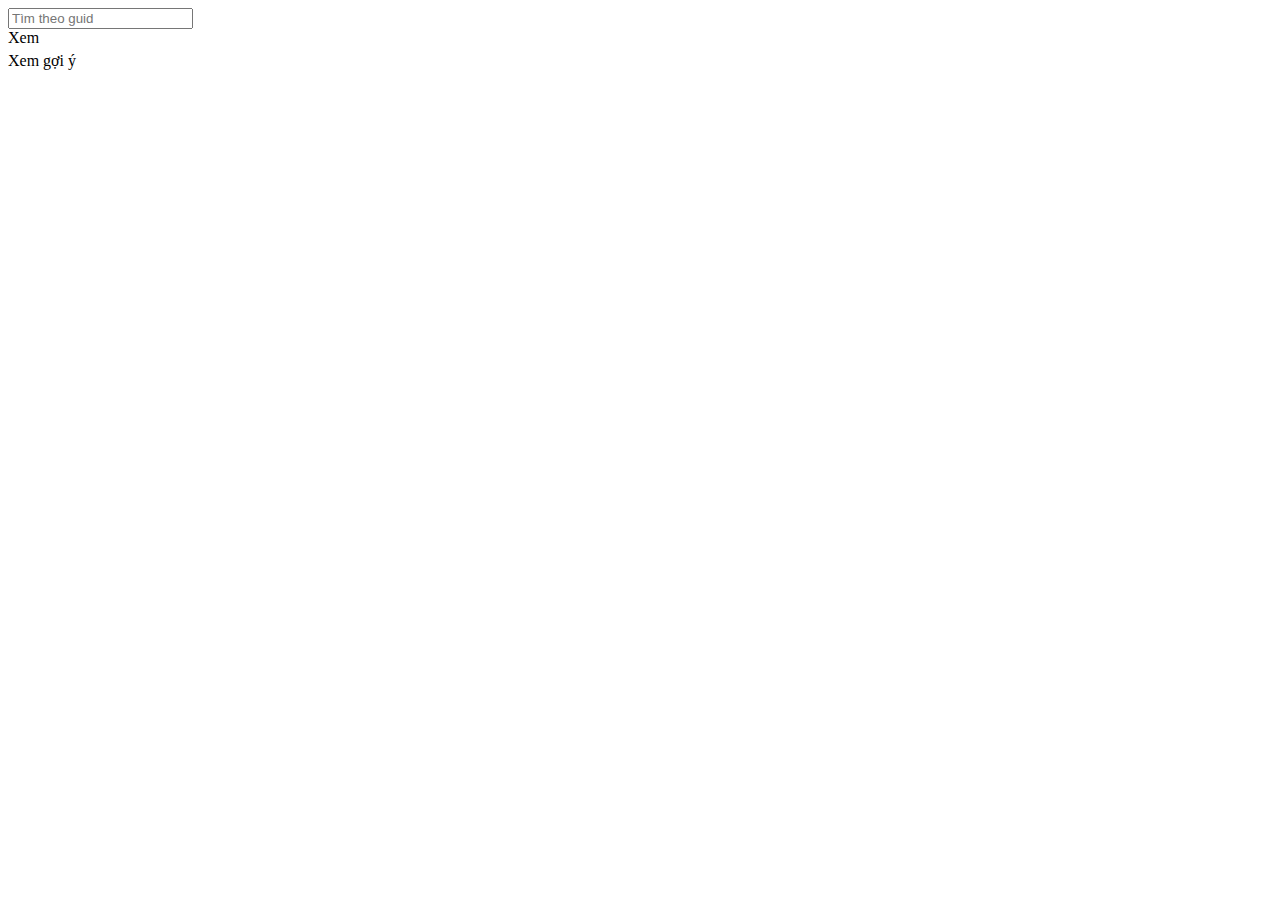
==== commit 68f4b4b8: "update data train" ====
--- a/asset/js/recommend.html
+++ b/asset/js/recommend.html
@@ -10,6 +10,19 @@
     <div class="div-search">
         <input id="search-top" placeholder="Tìm theo guid" type="text" /> <div class="button" id="search-btn">Xem</div>
     </div>
+    <div style="margin-top: 5px;"></div>
+    <div class="button" id="suggest-btn">Xem gợi ý</div>
+</div>
+<div class="containerrc" id="box-suggest" style="display: none;">
+    <div class="sText">
+        <span class="text1">Gợi ý dựa trên các sản phẩm bạn đã xem</span>
+        <span class="text2">Trang 1/5</span>
+    </div>
+    <div class="slider_warraper">
+        <ul style="width: 6060px; left: 0px" id="image_slider_2" class="image_slider"></ul>
+    </div>
+    <a id="prevrc_2" class="sButton prev" href="javascript:void(0)"></a>
+    <a id="nextrc_2" class="sButton next" href="javascript:void(0)"></a>
 </div>
 <div class="container-table" id="div-history" style="display: none;">
     <div><h1>Hồ sơ người dùng</h1></div>
@@ -22,184 +35,171 @@
         </tr>
         </tbody>
     </table>
-    <div style="margin-top: 5px;"></div>
-    <div class="button" id="suggest-btn">Xem gợi ý</div>
 </div>
 
-<div class="containerrc" id="box-suggest" style="display: none;">
-    <div class="sText">
-        <span class="text1">Gợi ý dựa trên các sản phẩm bạn đã xem</span>
-        <span class="text2">Trang 1/5</span>
-    </div>
-    <div class="slider_warraper">
-        <ul style="width: 6060px; left: 0px" id="image_slider_2" class="image_slider"></ul>
-    </div>
-    <a id="prevrc_2" class="sButton prev" href="javascript:void(0)"></a>
-    <a id="nextrc_2" class="sButton next" href="javascript:void(0)"></a>
-    <script>
-        var guid = "";
-
-        function mappingCategory(catId) {
-            switch(Number(catId)) {
-                case 1:
-                    return "Ẩm thực & Nhà hàng";
-                    break;
-                case 2:
-                    return "Thời trang Nữ";
-                    break;
-                case 3:
-                    return "Spa & Làm đẹp";
-                    break;
-                case 4:
-                    return "Mẹ & Bé";
-                    break;
-                case 5:
-                    return "null";
-                    break;
-                case 6:
-                    return "Thực phẩm";
-                    break;
-                case 7:
-                    return "Phụ kiện & Mỹ phẩm";
-                    break;
-                case 8:
-                    return "Thời trang Nam";
-                    break;
-                case 9:
-                    return "Điện tử & Công nghệ";
-                    break;
-                case 10:
-                    return "Nhà bếp";
-                    break;
-                case 11:
-                    return "Đào tạo & Giải trí";
-                    break;
-                case 12:
-                    return "Gia dụng - Nội thất";
-                    break;
-            }
+<script>
+    var guid = "";
+
+    function mappingCategory(catId) {
+        switch(Number(catId)) {
+            case 1:
+                return "Ẩm thực & Nhà hàng";
+                break;
+            case 2:
+                return "Thời trang Nữ";
+                break;
+            case 3:
+                return "Spa & Làm đẹp";
+                break;
+            case 4:
+                return "Mẹ & Bé";
+                break;
+            case 5:
+                return "null";
+                break;
+            case 6:
+                return "Thực phẩm";
+                break;
+            case 7:
+                return "Phụ kiện & Mỹ phẩm";
+                break;
+            case 8:
+                return "Thời trang Nam";
+                break;
+            case 9:
+                return "Điện tử & Công nghệ";
+                break;
+            case 10:
+                return "Nhà bếp";
+                break;
+            case 11:
+                return "Đào tạo & Giải trí";
+                break;
+            case 12:
+                return "Gia dụng - Nội thất";
+                break;
         }
-
-        $(document).ready(function(){
-            var indexOfPage=1;
-            $("#prevrc_2").click(function(){
-                var positionSlider = $("#image_slider_2").position().left;
-                if (positionSlider != 0) {
-                    $("#image_slider_2").animate({left: "+=1030px"}, 600);
-                    indexOfPage--;
-                    $(".text2").text("Trang " + indexOfPage + "/5");
+    }
+
+    $(document).ready(function(){
+        var indexOfPage=1;
+        $("#prevrc_2").click(function(){
+            var positionSlider = $("#image_slider_2").position().left;
+            if (positionSlider != 0) {
+                $("#image_slider_2").animate({left: "+=1030px"}, 600);
+                indexOfPage--;
+                $(".text2").text("Trang " + indexOfPage + "/5");
+            }
+        });
+
+        $("#nextrc_2").click(function(){
+            var positionSlider = $("#image_slider_2").position().left;
+            if (positionSlider == -1030*4) {
+                $("#image_slider_2").animate({left: "0px"}, 600);
+                indexOfPage=1;
+                $(".text2").text("Trang " + indexOfPage + "/5");
+            }else {
+                $("#image_slider_2").animate({left: "-=1030px"}, 600);
+                indexOfPage++;
+                $(".text2").text("Trang " + indexOfPage + "/5");
+            }
+        });
+
+        $('#suggest-btn').click(function(){
+            loadJsonSuggest(guid);
+            $('#box-suggest').css('display','block');
+        });
+
+        $('#search-btn').click(function(){
+            $('#div-history').css('display','none');
+            $('#box-suggest').css('display','none');
+            guid = $('#search-top').val();
+            loadJsonHistory(guid);
+            $('#div-history').css('display','block');
+        });
+    });
+
+    function loadJsonSuggest(guid) {
+        var link = "http://localhost:6677/json/?guid=" + guid;
+        var xmlhttp = new XMLHttpRequest();
+        xmlhttp.onreadystatechange = function() {
+            if (xmlhttp.readyState == 4 && xmlhttp.status == 200) {
+                var lstJson = JSON.parse(xmlhttp.responseText);
+                showData(lstJson);
+            }
+        };
+        xmlhttp.open("GET", link, true);
+        xmlhttp.send();
+    }
+
+    function showData(lstJson) {
+        $("#image_slider_2").empty();
+        for(var i = 1; i < lstJson.length; i++) {
+            var text = '<li>' +
+                    '<div class="sImage">' +
+                    '<a href="' + lstJson[i].url + '" title="' + lstJson[i].title + '"><img src="' + lstJson[i].imgUrl + '"></a>' +
+                    '</div>' +
+                    '<div class="textTitle">' +
+                    '<a href="' + lstJson[i].url + '" title="' + lstJson[i].title + '">' +  lstJson[i].title + '</a>' +
+                    '</div>' +
+                    '<div class="price">' +
+                    '<span class="newPrice">' + lstJson[i].sellPrice + '<span>đ</span></span>' +
+                    '<span class="oldPrice">' + lstJson[i].price + '<span>đ</span></span>' +
+                    '</div>' +
+                    '</li>';
+            $("#image_slider_2").append(text);
+        }
+    }
+
+    function loadJsonHistory(guid) {
+        var link = "http://localhost:6677/history/?guid=" + guid;
+        var xmlhttp = new XMLHttpRequest();
+        xmlhttp.onreadystatechange = function() {
+            if (xmlhttp.readyState == 4 && xmlhttp.status == 200) {
+                var lstJson = JSON.parse(xmlhttp.responseText);
+                parseData(lstJson);
+            }
+        };
+        xmlhttp.open("GET", link, true);
+        xmlhttp.send();
+    }
+
+    function parseData(lstJson) {
+        $("#table-content").empty();
+        var text = '<tr>' +
+                '<th class="cent">Chủ đề</th>' +
+                '<th class="cent">Từ khóa</th>' +
+                '<th class="cent">Trọng số</th>' +
+                '</tr>';
+        $("#table-content").append(text);
+        for(var i = 0; lstJson.length; i++) {
+            var topic = lstJson[i];
+            var category = mappingCategory(topic.catId);
+            var totalScore = topic.totalScore;
+            var historyList = topic.historyList;
+            var profile = "";
+            for(var j = 0; j < historyList.length; j++){
+                var score = historyList[j].score;
+                var label = historyList[j].label;
+                for(var kw in label) {
+                    profile += " " + label[kw] + " (" + kw + ")";
                 }
-            });
-
-            $("#nextrc_2").click(function(){
-                var positionSlider = $("#image_slider_2").position().left;
-                if (positionSlider == -1030*4) {
-                    $("#image_slider_2").animate({left: "0px"}, 600);
-                    indexOfPage=1;
-                    $(".text2").text("Trang " + indexOfPage + "/5");
-                }else {
-                    $("#image_slider_2").animate({left: "-=1030px"}, 600);
-                    indexOfPage++;
-                    $(".text2").text("Trang " + indexOfPage + "/5");
-                }
-            });
-
-            $('#suggest-btn').click(function(){
-                loadJsonSuggest(guid);
-                $('#box-suggest').css('display','block');
-            });
-
-            $('#search-btn').click(function(){
-                $('#div-history').css('display','none');
-                $('#box-suggest').css('display','none');
-                guid = $('#search-top').val();
-                loadJsonHistory(guid);
-                $('#div-history').css('display','block');
-            });
-        });
-
-        function loadJsonSuggest(guid) {
-            var link = "http://localhost:6677/json/?guid=" + guid;
-            var xmlhttp = new XMLHttpRequest();
-            xmlhttp.onreadystatechange = function() {
-                if (xmlhttp.readyState == 4 && xmlhttp.status == 200) {
-                    var lstJson = JSON.parse(xmlhttp.responseText);
-                    showData(lstJson);
-                }
-            };
-            xmlhttp.open("GET", link, true);
-            xmlhttp.send();
+                profile += " => (" + score + ")" + "<br>";
+            }
+            addRow(category,profile,totalScore);
         }
-
-        function showData(lstJson) {
-            $("#image_slider_2").empty();
-            for(var i = 1; i < lstJson.length; i++) {
-                var text = '<li>' +
-                        '<div class="sImage">' +
-                        '<a href="' + lstJson[i].url + '" title="' + lstJson[i].title + '"><img src="' + lstJson[i].imgUrl + '"></a>' +
-                        '</div>' +
-                        '<div class="textTitle">' +
-                        '<a href="' + lstJson[i].url + '" title="' + lstJson[i].title + '">' +  lstJson[i].title + '</a>' +
-                        '</div>' +
-                        '<div class="price">' +
-                        '<span class="newPrice">' + lstJson[i].sellPrice + '<span>đ</span></span>' +
-                        '<span class="oldPrice">' + lstJson[i].price + '<span>đ</span></span>' +
-                        '</div>' +
-                        '</li>';
-                $("#image_slider_2").append(text);
-            }
-        }
-
-        function loadJsonHistory(guid) {
-            var link = "http://localhost:6677/history/?guid=" + guid;
-            var xmlhttp = new XMLHttpRequest();
-            xmlhttp.onreadystatechange = function() {
-                if (xmlhttp.readyState == 4 && xmlhttp.status == 200) {
-                    var lstJson = JSON.parse(xmlhttp.responseText);
-                    parseData(lstJson);
-                }
-            };
-            xmlhttp.open("GET", link, true);
-            xmlhttp.send();
-        }
-
-        function parseData(lstJson) {
-            $("#table-content").empty();
-            var text = '<tr>' +
-                    '<th class="cent">Chủ đề</th>' +
-                    '<th class="cent">Từ khóa</th>' +
-                    '<th class="cent">Trọng số</th>' +
-                    '</tr>';
-            $("#table-content").append(text);
-            for(var i = 0; lstJson.length; i++) {
-                var topic = lstJson[i];
-                var category = mappingCategory(topic.catId);
-                var totalScore = topic.totalScore;
-                var historyList = topic.historyList;
-                var profile = "";
-                for(var j = 0; j < historyList.length; j++){
-                    var score = historyList[j].score;
-                    var label = historyList[j].label;
-                    for(var kw in label) {
-                        profile += " " + label[kw] + " (" + kw + ")";
-                    }
-                    profile += " => (" + score + ")" + "<br>";
-                }
-                addRow(category,profile,totalScore);
-            }
-        }
-
-        function addRow(category,keyword,weight) {
-            var content = '<tr>' +
-                    '<td class="cent">' + category + '</td>' +
-                    '<td class="left">' + keyword + '</td>' +
-                    '<td class="cent">' + weight + '</td>' +
-                    '</tr>';
-            $("#table-content").append(content);
-        }
-
-        //        loadJsonHistory("1441614997246491999");
-    </script>
-</div>
+    }
+
+    function addRow(category,keyword,weight) {
+        var content = '<tr>' +
+                '<td class="cent">' + category + '</td>' +
+                '<td class="left">' + keyword + '</td>' +
+                '<td class="cent">' + weight + '</td>' +
+                '</tr>';
+        $("#table-content").append(content);
+    }
+
+    //        loadJsonHistory("1441614997246491999");
+</script>
 </body>
 </html>